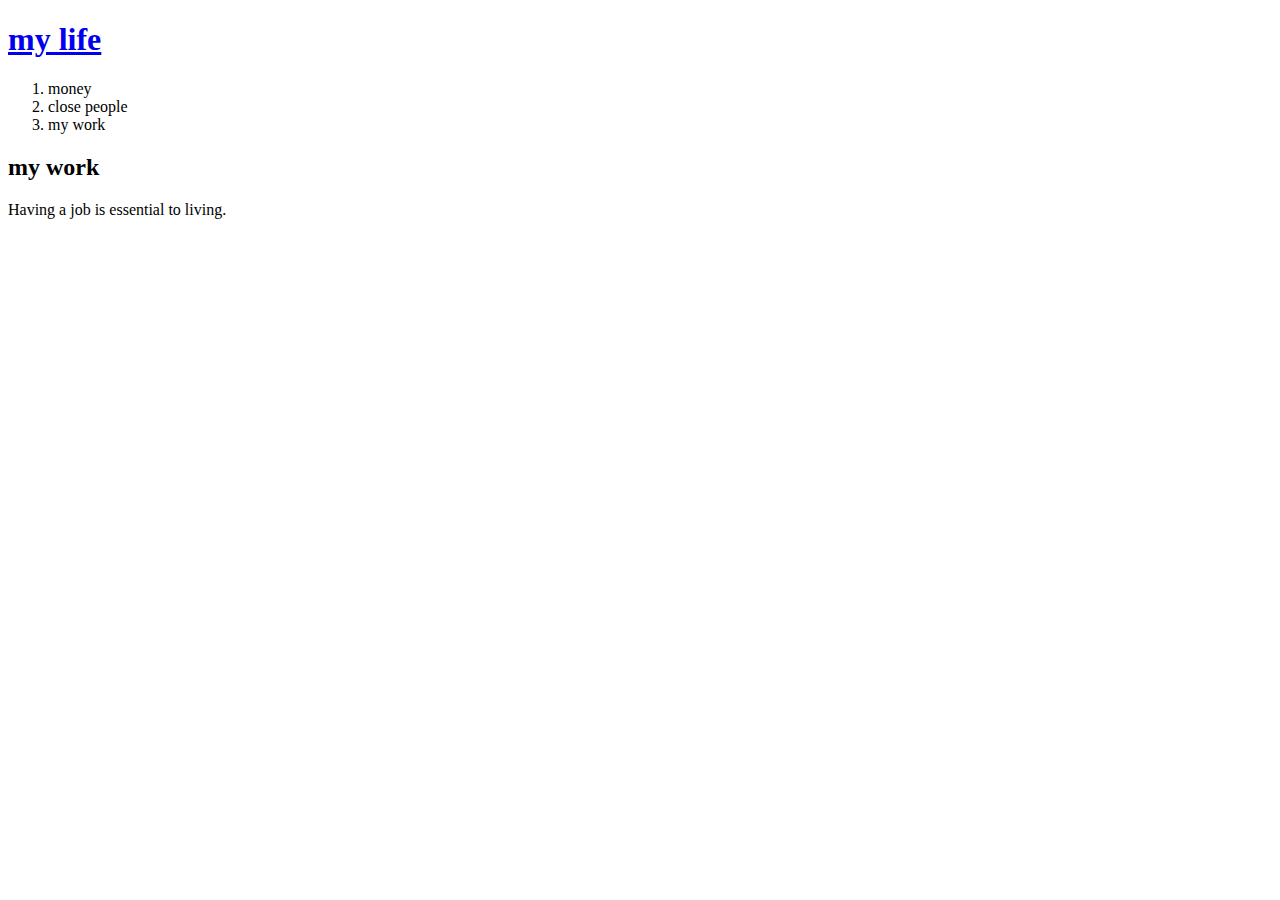
==== 3.html @ 84f24c5d "my life" ====
<!DOCTYPE html>

<html>

<head>
  <title>my life</title>
  <meta charset="utf-8">
</head>

<body>
  <h1><a href="index.html">my life</a></h1>

  <ol>
    <li>money</li>
    <li>close people</li>
    <li>my work</li>
  </ol>

  <h2>my work</h2>

  <p>
    Having a job is essential to living.
  </p>

</body>

</html>
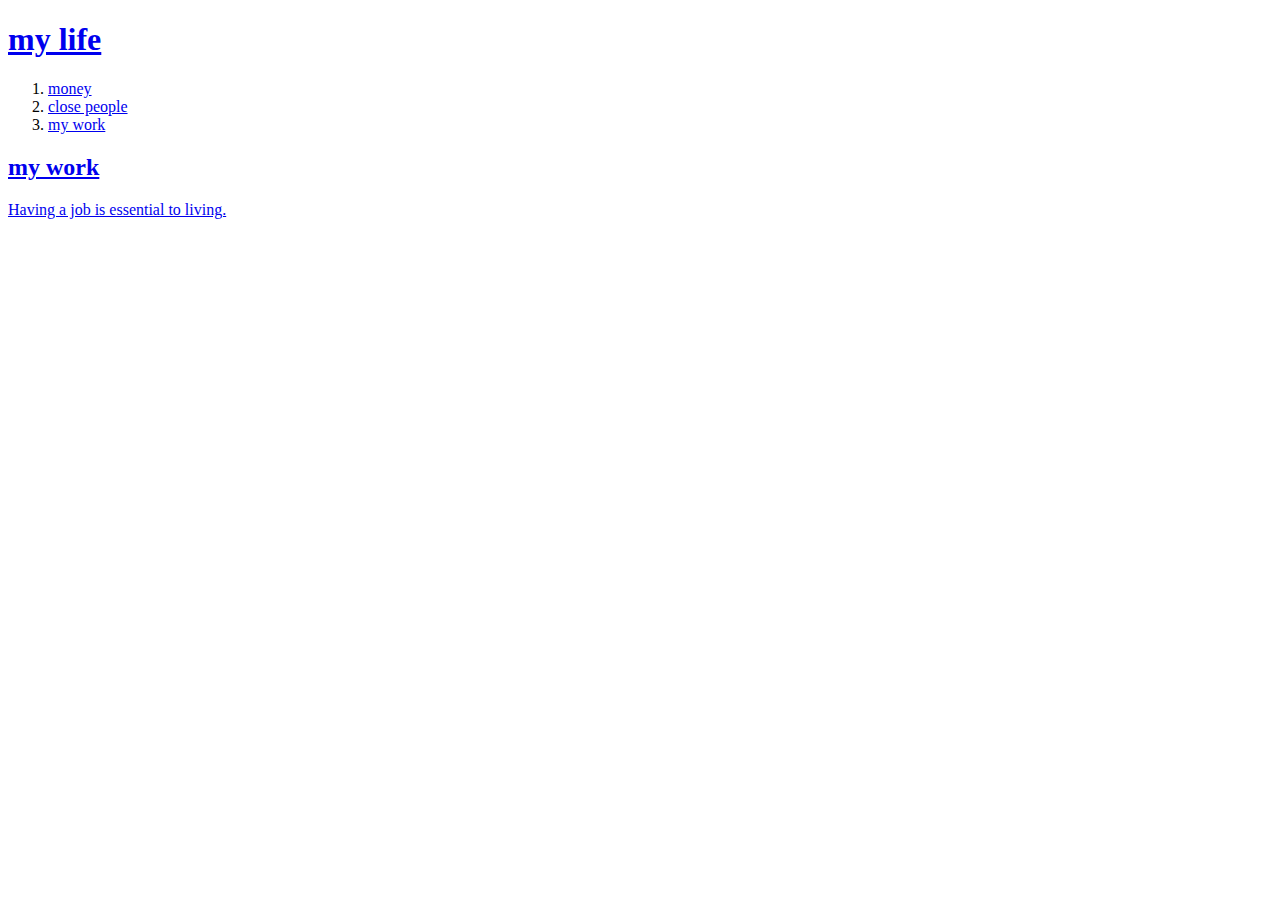
==== commit 92e27ffb: "my life" ====
--- a/3.html
+++ b/3.html
@@ -11,9 +11,9 @@
   <h1><a href="index.html">my life</a></h1>
 
   <ol>
-    <li>money</li>
-    <li>close people</li>
-    <li>my work</li>
+    <li><a href ="1.html">money</a></li>
+    <li><a href ="2.html">close people</a></li>
+    <li><a href ="3.html">my work</li>
   </ol>
 
   <h2>my work</h2>
